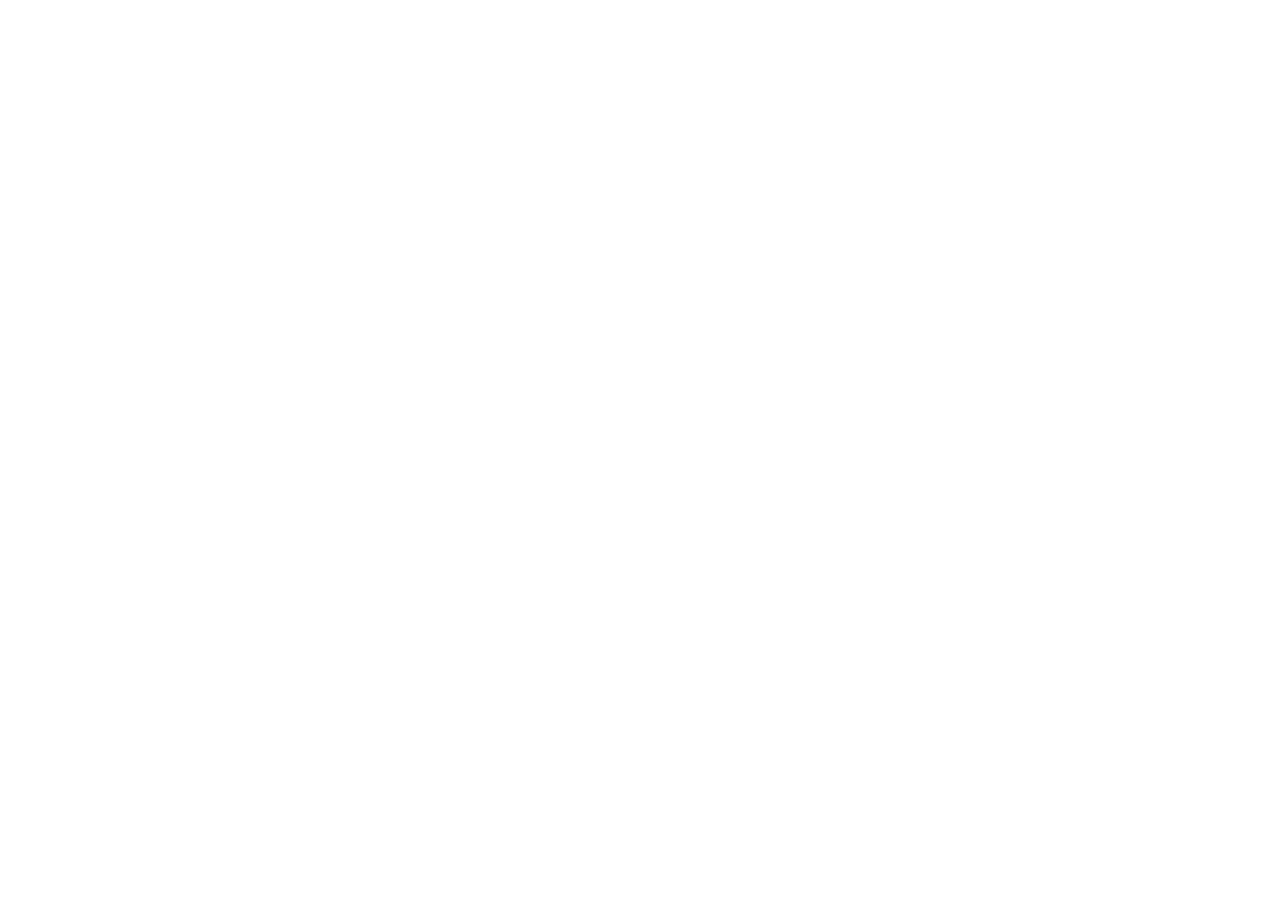
==== module 3/3.3/index.html @ b562a0ca "restruct" ====
<!DOCTYPE html>
<html lang="en">

<head>
    <meta charset="UTF-8">
    <meta http-equiv="X-UA-Compatible" content="IE=edge">
    <meta name="viewport" content="width=device-width, initial-scale=1.0">
    <title>Storage</title>
</head>

<body>
    <script src="./js/main.js"></script>
</body>

</html>
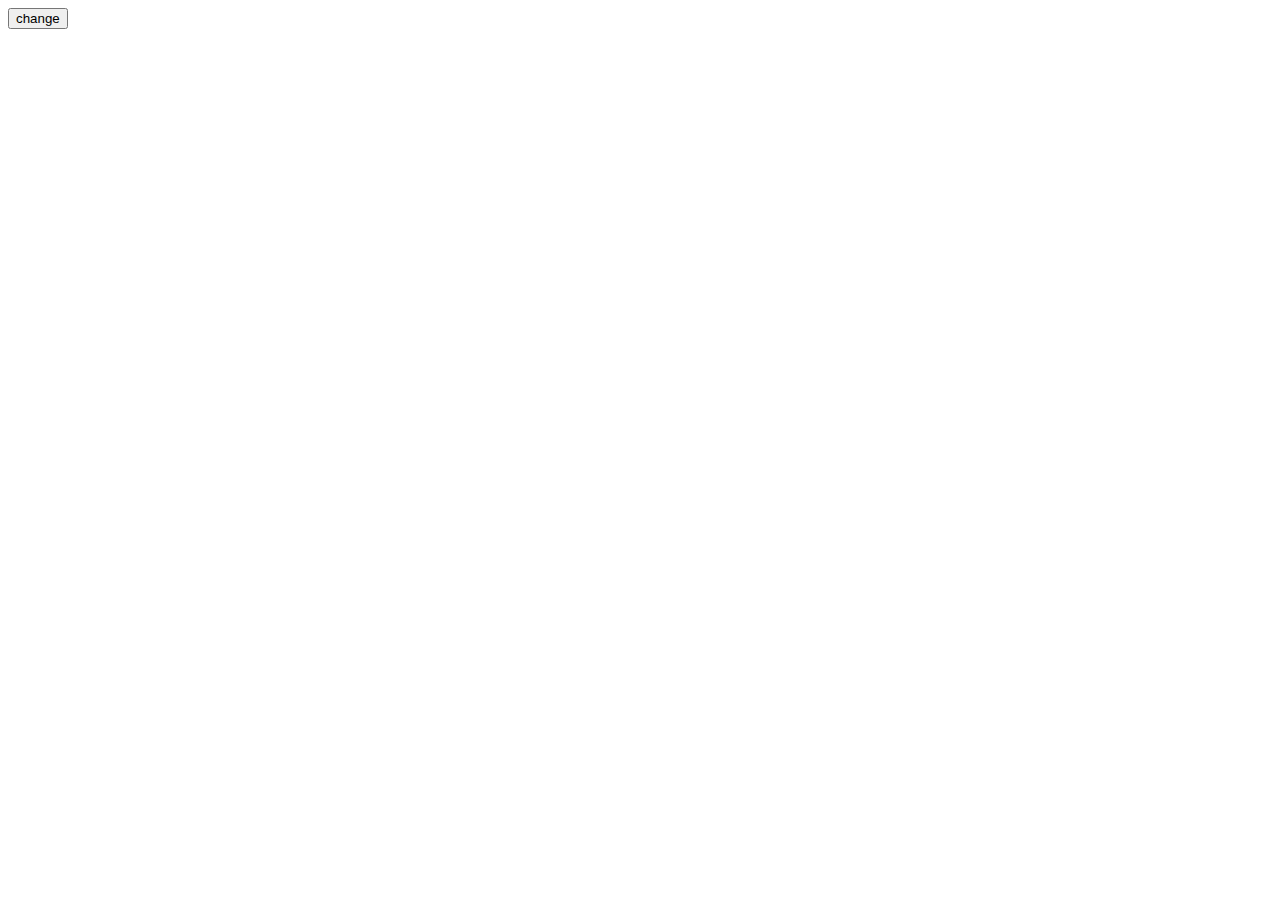
==== commit bb152210: "add Storages and Promise" ====
--- a/module 3/3.3/index.html
+++ b/module 3/3.3/index.html
@@ -7,8 +7,8 @@
     <meta name="viewport" content="width=device-width, initial-scale=1.0">
     <title>Storage</title>
 </head>
-
 <body>
+    <button onclick="localStorage.setItem('avatar', Date.now())">change</button>
     <script src="./js/main.js"></script>
 </body>
 
